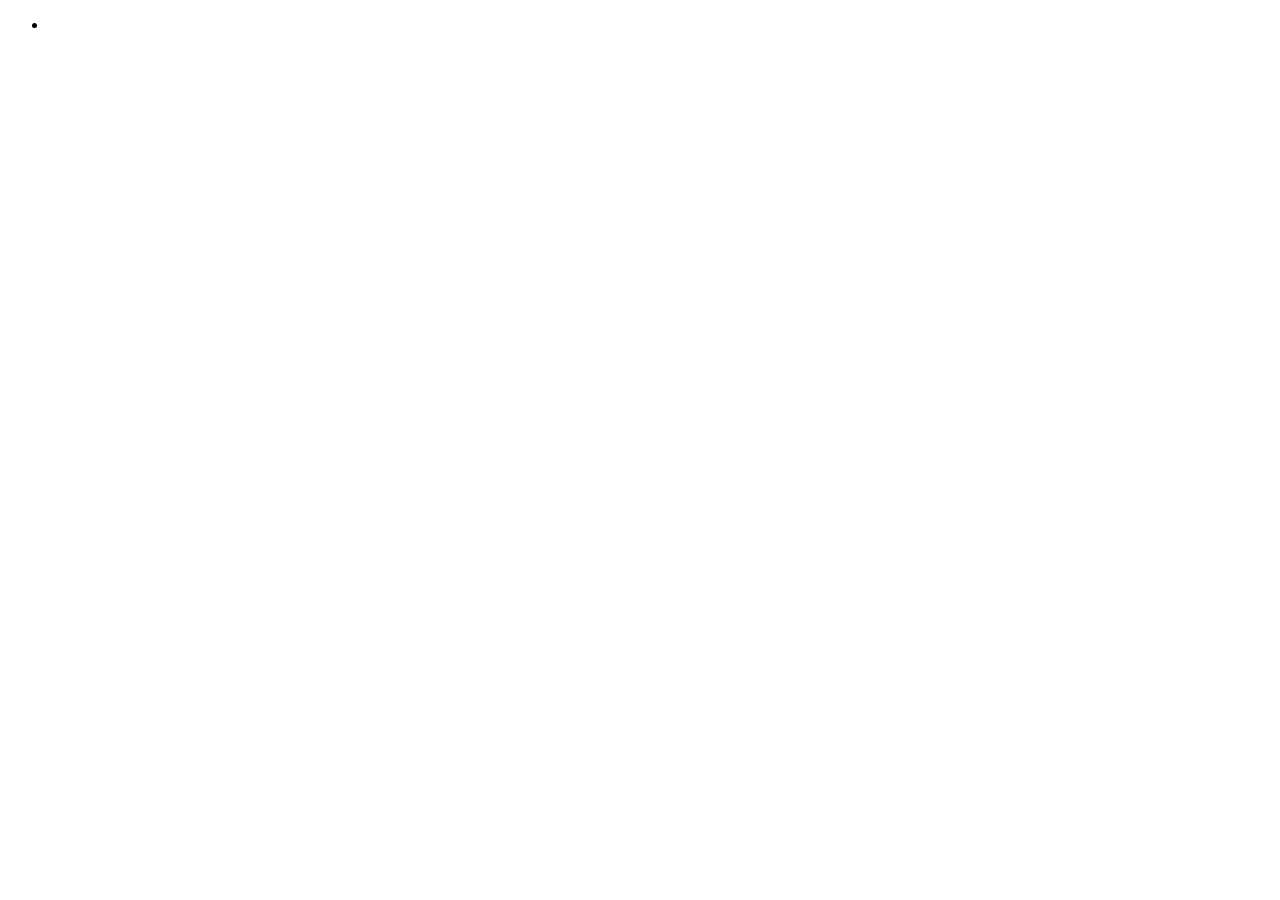
==== index.html @ 5567a31c "Adicionando index e ajustando nome das pastas" ====
<!DOCTYPE html>
<html lang="en">
<head>
  <meta charset="UTF-8">
  <meta name="viewport" content="width=device-width, initial-scale=1.0">
  <title>QRCOD QA</title>
</head>
<body>
  <ul>
    <li>
      <a href="#" />
    </li>
  </ul>
</body>
</html>
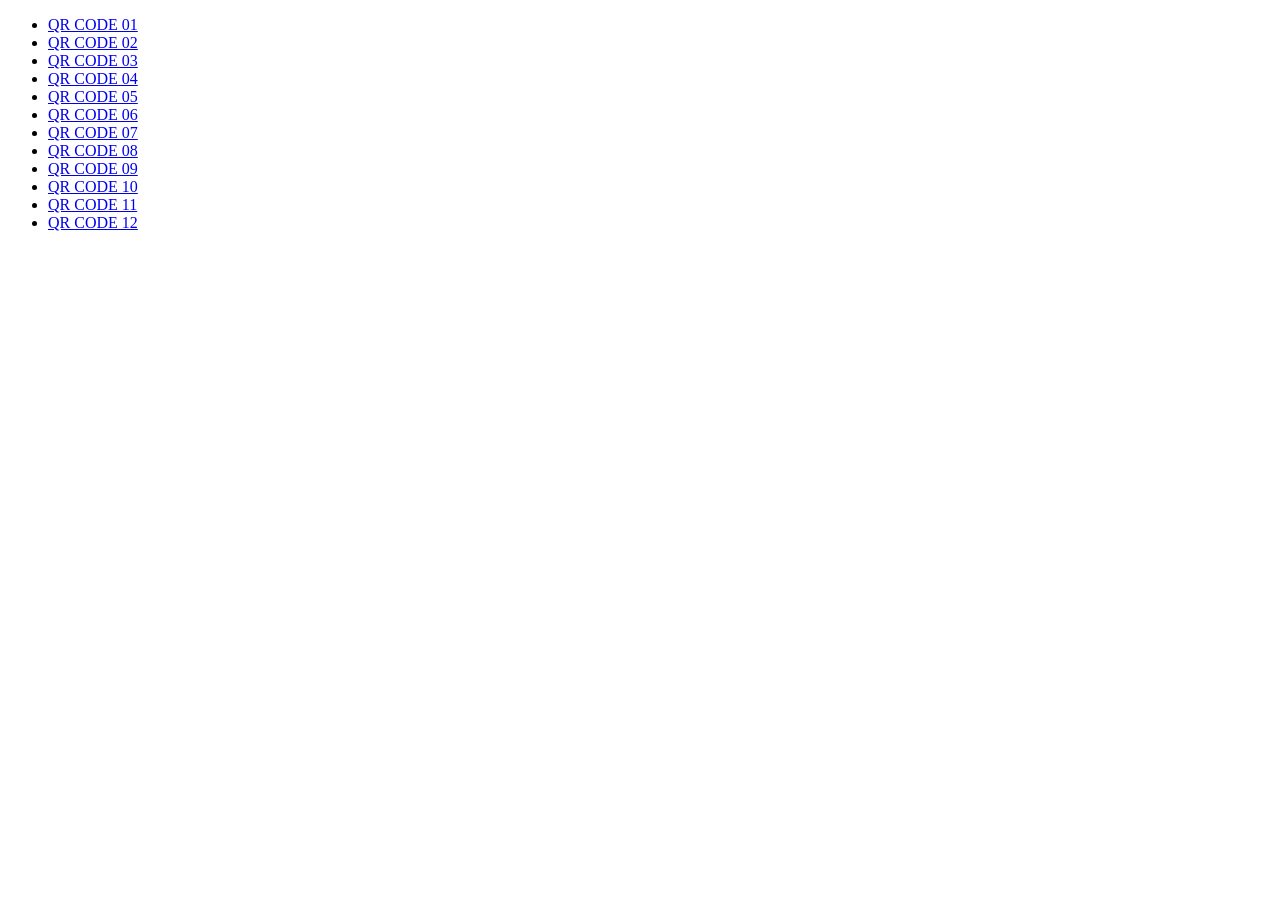
==== commit bc831718: "Ajustando configurações de rotas" ====
--- a/index.html
+++ b/index.html
@@ -8,7 +8,40 @@
 <body>
   <ul>
     <li>
-      <a href="#" />
+      <a href="https://orange-stone-035ccf610.4.azurestaticapps.net/QRCODE01">QR CODE 01</a>
+    </li>
+    <li>
+      <a href="https://orange-stone-035ccf610.4.azurestaticapps.net/QRCODE02">QR CODE 02</a>
+    </li>
+    <li>
+      <a href="https://orange-stone-035ccf610.4.azurestaticapps.net/QRCODE03">QR CODE 03</a>
+    </li>
+    <li>
+      <a href="https://orange-stone-035ccf610.4.azurestaticapps.net/QRCODE04">QR CODE 04</a>
+    </li>
+    <li>
+      <a href="https://orange-stone-035ccf610.4.azurestaticapps.net/QRCODE05">QR CODE 05</a>
+    </li>
+    <li>
+      <a href="https://orange-stone-035ccf610.4.azurestaticapps.net/QRCODE06">QR CODE 06</a>
+    </li>
+    <li>
+      <a href="https://orange-stone-035ccf610.4.azurestaticapps.net/QRCODE07">QR CODE 07</a>
+    </li>
+    <li>
+      <a href="https://orange-stone-035ccf610.4.azurestaticapps.net/QRCODE08">QR CODE 08</a>
+    </li>
+    <li>
+      <a href="https://orange-stone-035ccf610.4.azurestaticapps.net/QRCODE09">QR CODE 09</a>
+    </li>
+    <li>
+      <a href="https://orange-stone-035ccf610.4.azurestaticapps.net/QRCODE10">QR CODE 10</a>
+    </li>
+    <li>
+      <a href="https://orange-stone-035ccf610.4.azurestaticapps.net/QRCODE11">QR CODE 11</a>
+    </li>
+    <li>
+      <a href="https://orange-stone-035ccf610.4.azurestaticapps.net/QRCODE12">QR CODE 12</a>
     </li>
   </ul>
 </body>
